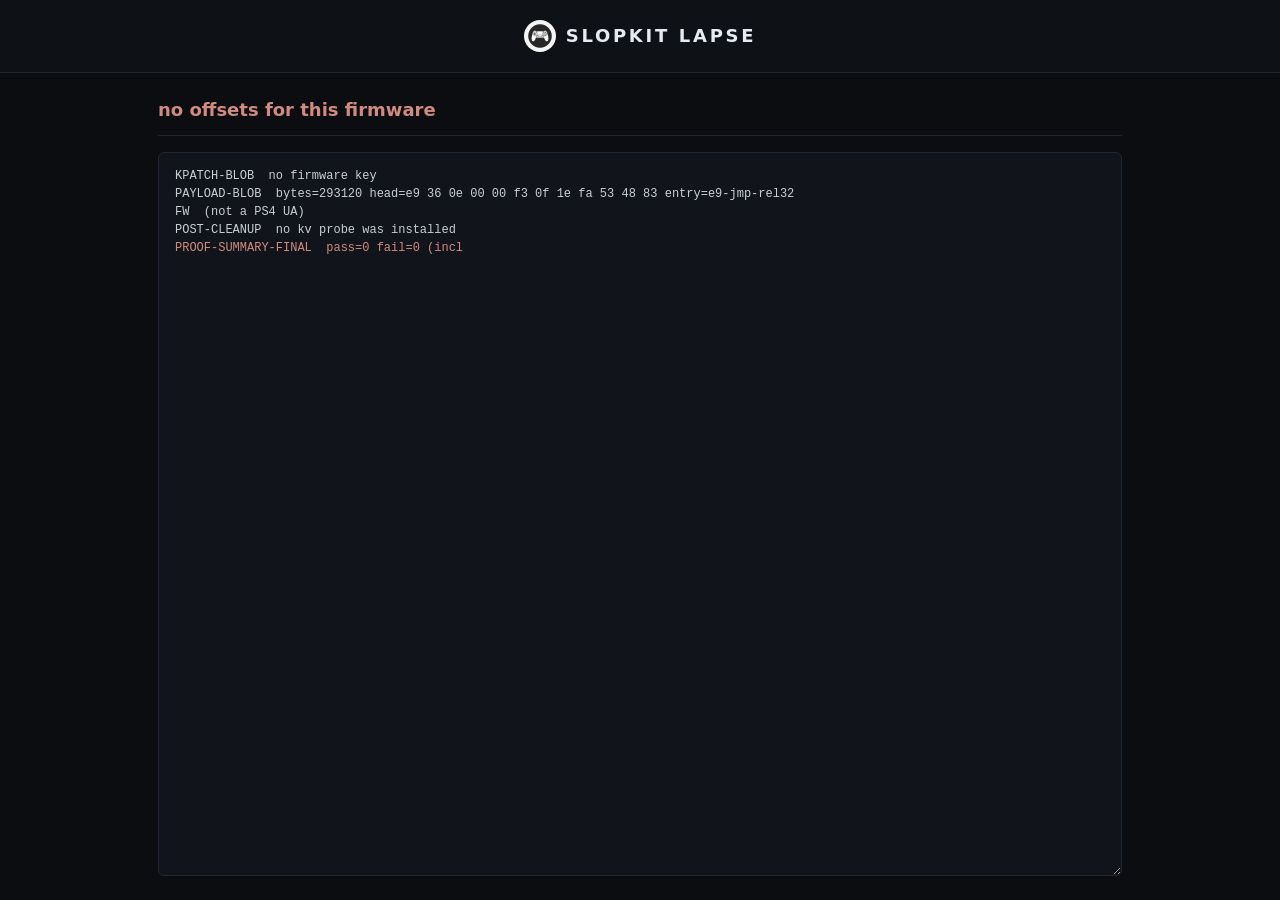
==== pages/run_lapse.html @ d24c1438 "feat: sloppy" ====
<!DOCTYPE html>
<html lang="en" manifest="../cache.appcache">
<head>
<meta charset="utf-8">
<meta name="viewport" content="width=device-width,initial-scale=1">
<title>Slopkit Lapse</title>
<link rel="stylesheet" href="../styles.css">
</head>
<body>
<div id="brand"><img src="../assets/logo.jpg" alt="" width="32" height="32"><b>SLOPKIT LAPSE</b></div>
<div id="wrap">
  <div id="state">loading lapse chain...</div>
  <div id="out"></div>
</div>
<script type="module">import "../js/chain_lapse.js";</script>
</body>
</html>
---- styles.css ----
* {
  box-sizing: border-box;
}

html, body {
  margin: 0;
  padding: 0;
  background: #0b0d10;
  color: #c8ced8;
  font: 15px/1.45 "Segoe UI", system-ui, -apple-system, sans-serif;
  height: 100%;
}

body {
  display: flex;
  flex-direction: column;
}

#brand {
  text-align: center;
  padding: 20px 16px;
  background: #0e1116;
  border-bottom: 1px solid #1e2732;
  flex-shrink: 0;
}

#brand img {
  width: 32px;
  height: 32px;
  margin-right: 10px;
  border-radius: 50%;
  vertical-align: middle;
  display: inline-block;
}

#brand b {
  font-size: 18px;
  font-weight: 700;
  letter-spacing: 0.15em;
  color: #e6ebf2;
  vertical-align: middle;
}

#wrap {
  display: flex;
  flex-direction: column;
  flex: 1;
  padding: 24px 18px;
  max-width: 1000px;
  width: 100%;
  margin: 0 auto;
}

#state {
  font-size: 18px;
  font-weight: 600;
  margin: 0 0 16px;
  padding-bottom: 12px;
  border-bottom: 1px solid #1e2732;
}

#out {
  white-space: pre-wrap;
  font: 12px/1.5 "Courier New", Consolas, monospace;
  background: #11151b;
  border: 1px solid #1e2732;
  border-radius: 6px;
  padding: 14px 16px;
  flex: 1;
  overflow-y: auto;
  resize: vertical;
}

/* Color classes */
.ok { color: #7fd0a0; }
.bad { color: #d08a7f; }
.warn { color: #d8c07f; }

/* Scrollbar styling */
#out::-webkit-scrollbar {
  width: 10px;
}

#out::-webkit-scrollbar-track {
  background: #0b0d10;
}

#out::-webkit-scrollbar-thumb {
  background: #1e2732;
  border-radius: 5px;
}

#out::-webkit-scrollbar-thumb:hover {
  background: #2a3038;
}

/* Index-specific styles */
#det {
  font-size: 13px;
  color: #8b95a3;
  margin: 0 0 4px;
}

#det b {
  color: #c8ced8;
  font-weight: 600;
}

#cache {
  font-size: 12px;
  color: #5c6672;
  margin: 0 0 10px;
  min-height: 14px;
}

#cache.cacheok {
  color: #7fd0a0;
}

/* Responsive design */
@media (max-width: 768px) {
  #brand {
	padding: 16px 12px;
  }

  #brand img {
	width: 28px;
	height: 28px;
	margin-right: 8px;
  }

  #brand b {
	font-size: 16px;
  }

  #wrap {
	padding: 16px 12px;
  }

  #state {
	font-size: 16px;
  }

  #out {
	font-size: 11px;
	padding: 12px 14px;
  }
}
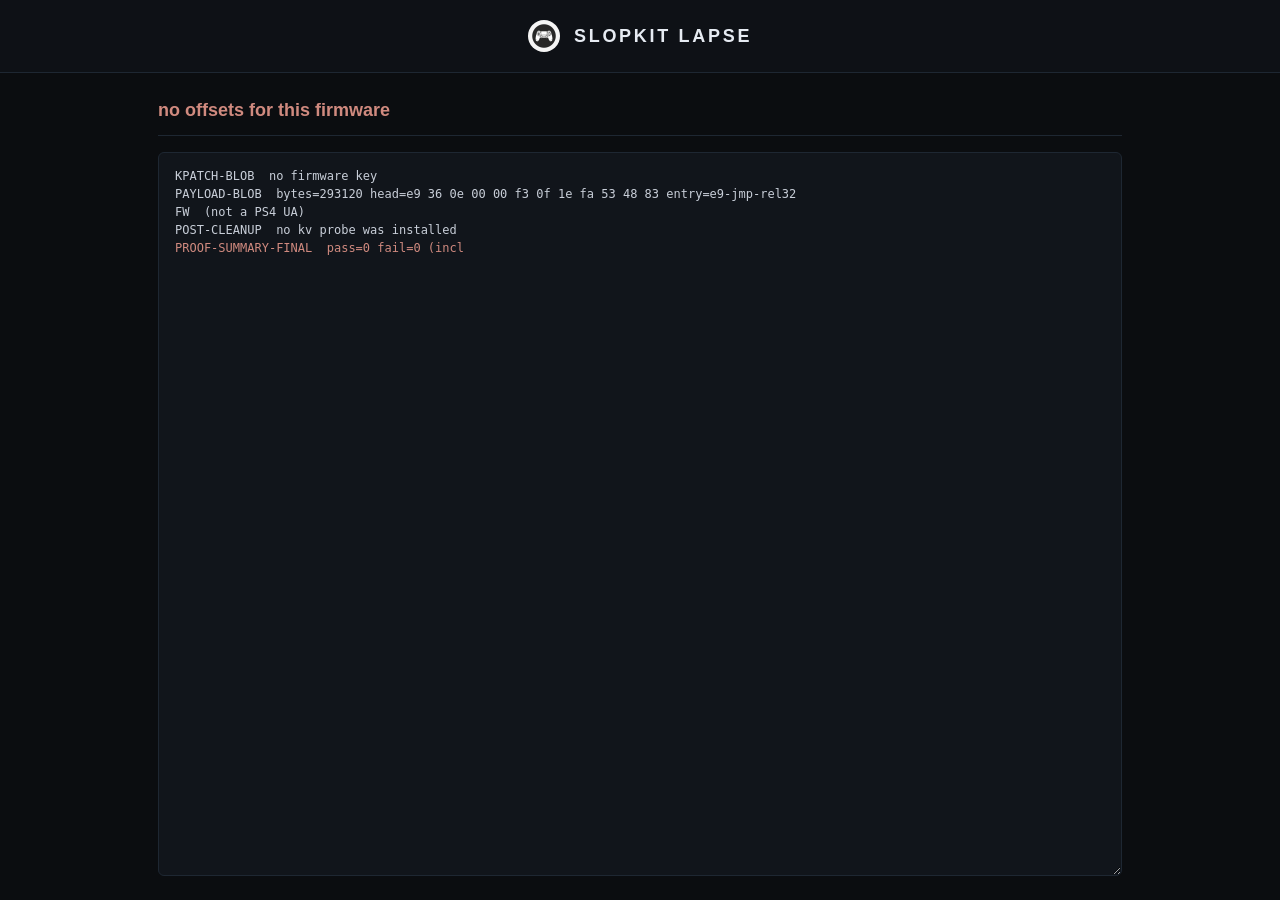
==== commit 11d68d94: "style: fix spacing, remove cache" ====
--- a/pages/run_lapse.html
+++ b/pages/run_lapse.html
@@ -1,17 +1,20 @@
 <!DOCTYPE html>
-<html lang="en" manifest="../cache.appcache">
-<head>
-<meta charset="utf-8">
-<meta name="viewport" content="width=device-width,initial-scale=1">
-<title>Slopkit Lapse</title>
-<link rel="stylesheet" href="../styles.css">
-</head>
-<body>
-<div id="brand"><img src="../assets/logo.jpg" alt="" width="32" height="32"><b>SLOPKIT LAPSE</b></div>
-<div id="wrap">
-  <div id="state">loading lapse chain...</div>
-  <div id="out"></div>
-</div>
-<script type="module">import "../js/chain_lapse.js";</script>
-</body>
+<html>
+	<head>
+		<meta charset="utf-8">
+		<meta name="viewport" content="width=device-width,initial-scale=1">
+		<title>Slopkit Lapse</title>
+		<link rel="stylesheet" href="../styles.css">
+	</head>
+	<body>
+		<div id="brand">
+			<img src="../assets/logo.jpg" alt="" width="32" height="32">
+			<b>SLOPKIT LAPSE</b>
+		</div>
+		<div id="wrap">
+			<div id="state">loading lapse chain...</div>
+			<div id="out"></div>
+		</div>
+		<script type="module">import "../js/chain_lapse.js";</script>
+	</body>
 </html>
--- a/styles.css
+++ b/styles.css
@@ -7,7 +7,7 @@
   padding: 0;
   background: #0b0d10;
   color: #c8ced8;
-  font: 15px/1.45 "Segoe UI", system-ui, -apple-system, sans-serif;
+  font: 15px/1.45 sans-serif;
   height: 100%;
 }
 
@@ -61,7 +61,7 @@
 
 #out {
   white-space: pre-wrap;
-  font: 12px/1.5 "Courier New", Consolas, monospace;
+  font: 12px/1.5 monospace;
   background: #11151b;
   border: 1px solid #1e2732;
   border-radius: 6px;
